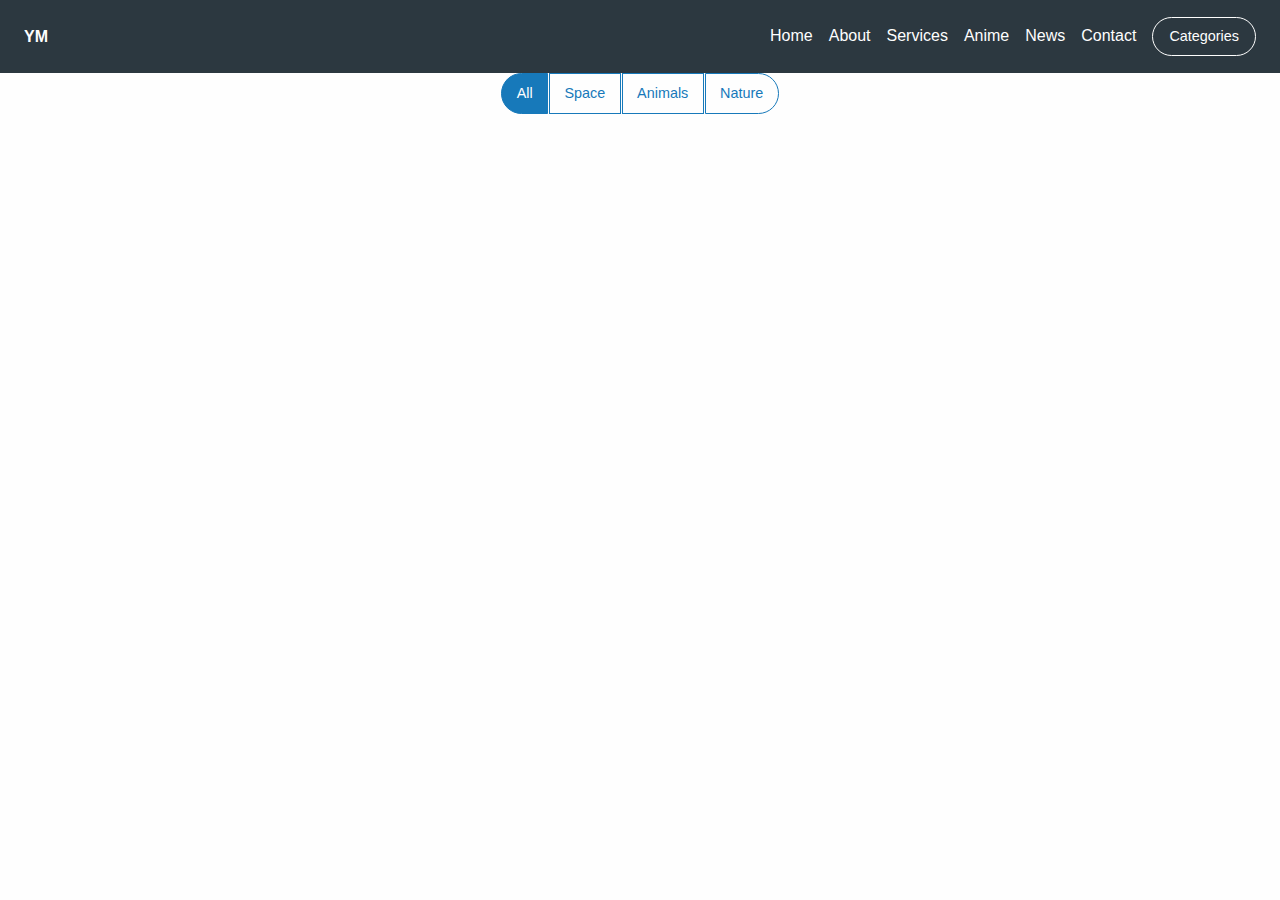
==== website/anime/index.html @ 5a895c48 "need to fix control" ====
<!doctype html>
<html ng-app class="no-js" lang="en" dir="ltr">
  <head>
    <meta charset="utf-8">
    <meta http-equiv="x-ua-compatible" content="ie=edge">
    <meta name="viewport" content="width=device-width, initial-scale=1.0">
    <title>Works</title>
     <script src="../js/angular.js"></script>
    <link rel="stylesheet" href="../css/foundation.css">
    <link rel="stylesheet" href="../css/app.css">
    <link rel="stylesheet" href="../css/nav.css">
    <link rel="stylesheet" href="css/header.css">
    <link rel="stylesheet" href="css/content.css">
    <link rel="stylesheet" href="../css/footer.css">
  </head>
  <body>
    <!-- being nav -->
    <nav class="top-bar topbar-responsive">
      <div class="top-bar-title">
        <span data-responsive-toggle="topbar-responsive" data-hide-for="medium">
          <button class="menu-icon" type="button" data-toggle></button>
        </span>
        <a class="topbar-responsive-logo" href="#"><strong>YM</strong></a>
      </div>
      <div id="topbar-responsive" class="topbar-responsive-links">
        <div class="top-bar-right">
          <ul class="menu simple vertical medium-horizontal">
            <li><a href="../index.html">Home</a></li>
            <li><a href="../about/index.html">About</a></li>
            <li><a href="../services/index.html">Services</a></li>
            <li><a href="#">Anime</a></li>
            <li><a href="../news/index.html">News</a></li>
            <li><a href="../contact/index.html">Contact</a></li>
            <li>
              <button type="button" class="button hollow topbar-responsive-button">Categories</button>
            </li>
          </ul>
        </div>
      </div>
    </nav>


    <!-- end nav -->
    <!-- being header -->

    <!-- end header -->
    <!-- being content -->

    <section class="filter-simple">
      <div class="button-group round">
        <button class="button hollow filter-simple-button is-active" data-filter="all">All</button>
        <button class="button hollow filter-simple-button" data-filter="space">Space</button>
        <button class="button hollow filter-simple-button" data-filter="animals">Animals</button>
        <button class="button hollow filter-simple-button" data-filter="nature">Nature</button>
      </div>
      <div class="grid-x grid-padding-x"></div>
      <div class="row small-up-2 medium-up-3 large-up-4">
        <div class="grid-x grid-padding-x"></div>
        <div class="column column-block filter-simple-item space">
                <div class="grid-x grid-padding-x"></div>
          <img src="https://spaceholder.cc/350x350" alt="" />
        </div>
        <div class="column column-block filter-simple-item nature">
          <img src="https://placeimg.com/350/350/nature" alt="" />
        </div>
        <div class="column column-block filter-simple-item animals">
          <img src="https://placeimg.com/350/350/animals" alt="" />
        </div>
        <div class="column column-block filter-simple-item animals">
          <img src="https://placeimg.com/350/350/animals" alt="" />
        </div>
        <div class="column column-block filter-simple-item animals">
          <img src="https://placeimg.com/350/350/animals" alt="" />
        </div>
        <div class="column column-block filter-simple-item nature">
          <img src="https://placeimg.com/350/350/nature" alt="" />
        </div>
        <div class="column column-block filter-simple-item nature">
          <img src="https://placeimg.com/350/350/nature" alt="" />
        </div>
        <div class="column column-block filter-simple-item animals">
          <img src="https://placeimg.com/350/350/animals" alt="" />
        </div>
        <div class="column column-block filter-simple-item nature">
          <img src="https://placeimg.com/350/350/nature" alt="" />
        </div>
        <div class="column column-block filter-simple-item animals">
          <img src="https://placeimg.com/350/350/animals" alt="" />
        </div>
        <div class="column column-block filter-simple-item space">
          <img src="https://spaceholder.cc/350x350" alt="" />
        </div>
        <div class="column column-block filter-simple-item space">
          <img src="https://spaceholder.cc/350x350" alt="" />
        </div>
      </div>
    </section>



    <!-- end content -->
    <!-- being footer -->



    <!-- end footer -->


    <script src="../js/vendor/jquery.js"></script>
    <script src="../js/vendor/what-input.js"></script>
    <script src="../js/vendor/foundation.js"></script>
    <script src="../js/app.js"></script>
  </body>
</html>
---- website/css/nav.css ----
.topbar-responsive {
  background: #2c3840;
  padding: 1rem 1.5rem;
}

.topbar-responsive .topbar-responsive-logo {
  color: #fefefe;
  vertical-align: middle;
}

.topbar-responsive .menu {
  background: #2c3840;
}

.topbar-responsive .menu li:last-of-type {
  margin-right: 0;
}

.topbar-responsive .menu a {
  color: #fefefe;
  transition: color 0.15s ease-in;
}

.topbar-responsive .menu a:hover {
  color: #c6d1d8;
}

@media screen and (max-width: 39.9375em) {
  .topbar-responsive .menu a {
    padding: 0.875rem 0;
  }
}

.topbar-responsive .menu .topbar-responsive-button {
  color: #fefefe;
  border-color: #fefefe;
  border-radius: 5000px;
  transition: color 0.15s ease-in, border-color 0.15s ease-in;
}

.topbar-responsive .menu .topbar-responsive-button:hover {
  color: #c6d1d8;
  border-color: #c6d1d8;
}

@media screen and (max-width: 39.9375em) {
  .topbar-responsive .menu .topbar-responsive-button {
    width: 100%;
    margin: 0.875rem 0;
  }
}

@media screen and (max-width: 39.9375em) {
  .topbar-responsive {
    padding: 0.75rem;
  }
  .topbar-responsive .top-bar-title {
    position: relative;
    width: 100%;
  }
  .topbar-responsive .top-bar-title span {
    position: absolute;
    right: 0;
    border: 1px solid #fefefe;
    border-radius: 5px;
    padding: 0.25rem 0.45rem;
    top: 50%;
    -webkit-transform: translateY(-50%);
        -ms-transform: translateY(-50%);
            transform: translateY(-50%);
  }
  .topbar-responsive .top-bar-title span .menu-icon {
    margin-bottom: 4px;
  }
}

@-webkit-keyframes fadeIn {
  from {
    opacity: 0;
  }
  to {
    opacity: 1;
  }
}

@keyframes fadeIn {
  from {
    opacity: 0;
  }
  to {
    opacity: 1;
  }
}

@-webkit-keyframes slideDown {
  0% {
    -webkit-transform: translateY(-100%);
            transform: translateY(-100%);
  }
  100% {
    -webkit-transform: translateY(0%);
            transform: translateY(0%);
  }
}

@keyframes slideDown {
  0% {
    -webkit-transform: translateY(-100%);
            transform: translateY(-100%);
  }
  100% {
    -webkit-transform: translateY(0%);
            transform: translateY(0%);
  }
}

@media screen and (max-width: 39.9375em) {
  .topbar-responsive-links {
    -webkit-animation-fill-mode: both;
            animation-fill-mode: both;
    -webkit-animation-duration: 0.5s;
            animation-duration: 0.5s;
    width: 100%;
    -webkit-animation: fadeIn 1s ease-in;
            animation: fadeIn 1s ease-in;
  }
}
---- website/anime/css/content.css ----
.filter-simple .button-group {
  -webkit-justify-content: center;
      -ms-flex-pack: center;
          justify-content: center;
}

.filter-simple .filter-simple-button.hollow.is-active, .filter-simple .filter-simple-button.hollow:focus, .filter-simple .filter-simple-button.hollow:active {
  background-color: #1779ba;
  color: #fefefe;
}

.button-group.round :first-child {
  border-radius: 5000px 0 0 5000px;
}

.button-group.round :last-child {
  border-radius: 0 5000px 5000px 0;
}

.column-block {
  margin-bottom: 30px;
}
---- website/css/footer.css ----
#myBtn {
    display: none; /* Hidden by default */
    position: fixed; /* Fixed/sticky position */
    bottom: 20px; /* Place the button at the bottom of the page */
    right: 30px; /* Place the button 30px from the right */
    z-index: 99; /* Make sure it does not overlap */
    border: none; /* Remove borders */
    outline: none; /* Remove outline */
    background-color: red; /* Set a background color */
    color: white; /* Text color */
    cursor: pointer; /* Add a mouse pointer on hover */
    padding: 15px; /* Some padding */
    border-radius: 10px; /* Rounded corners */
}

#myBtn:hover {
    background-color: #555; /* Add a dark-grey background on hover */
}
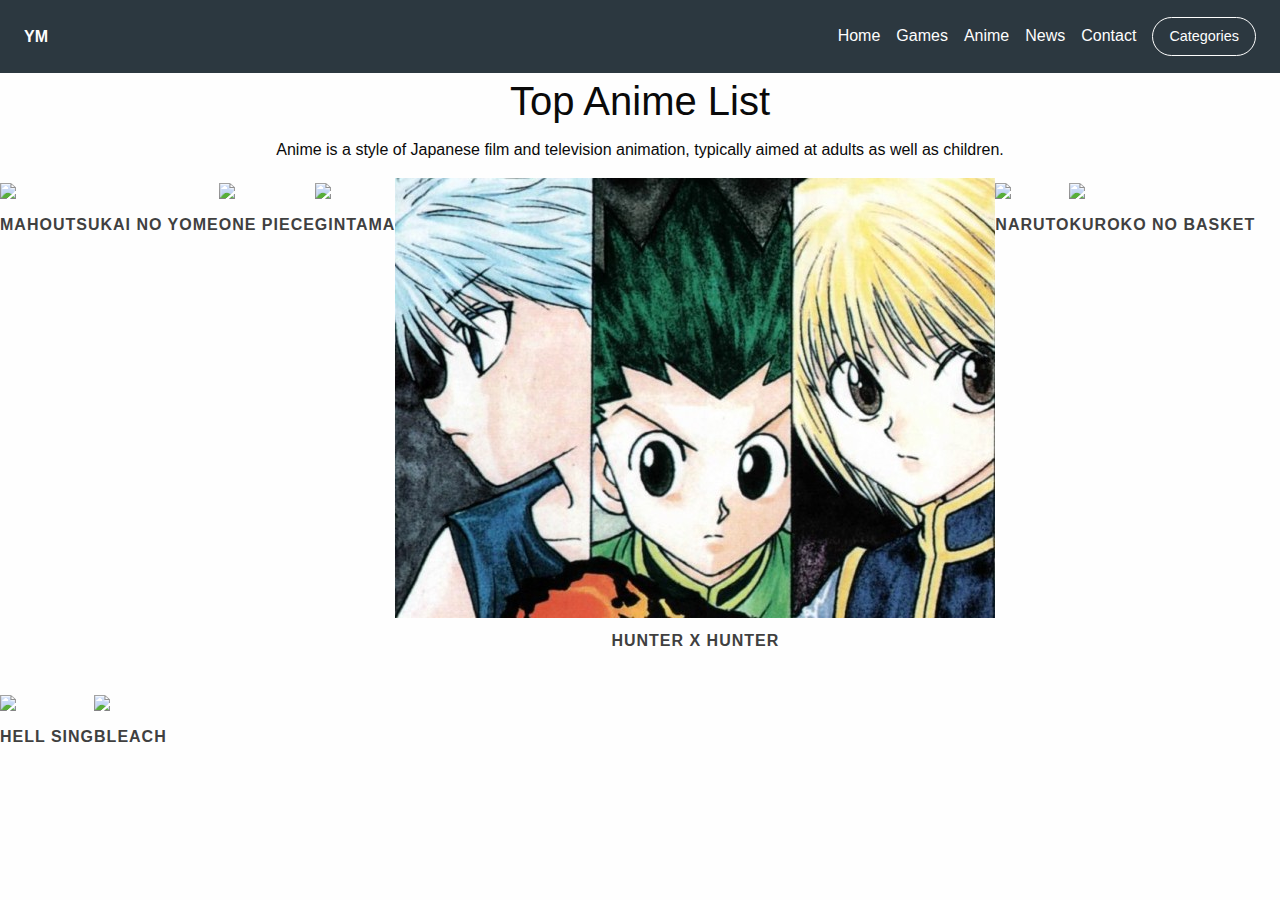
==== commit 1f614f41: "finish anime" ====
--- a/website/anime/index.html
+++ b/website/anime/index.html
@@ -26,8 +26,8 @@
         <div class="top-bar-right">
           <ul class="menu simple vertical medium-horizontal">
             <li><a href="../index.html">Home</a></li>
-            <li><a href="../about/index.html">About</a></li>
-            <li><a href="../services/index.html">Services</a></li>
+
+            <li><a href="../Games/index.html">Games</a></li>
             <li><a href="#">Anime</a></li>
             <li><a href="../news/index.html">News</a></li>
             <li><a href="../contact/index.html">Contact</a></li>
@@ -46,61 +46,79 @@
     <!-- end header -->
     <!-- being content -->
 
-    <section class="filter-simple">
-      <div class="button-group round">
-        <button class="button hollow filter-simple-button is-active" data-filter="all">All</button>
-        <button class="button hollow filter-simple-button" data-filter="space">Space</button>
-        <button class="button hollow filter-simple-button" data-filter="animals">Animals</button>
-        <button class="button hollow filter-simple-button" data-filter="nature">Nature</button>
+    <div class="featured-image-block-grid">
+    <div class="featured-image-block-grid-header small-10 medium-8 large-7 columns text-center">
+      <h2>Top Anime List</h2>
+      <p>Anime is a style of Japanese film and television animation, typically aimed at adults as well as children.</p>
+    </div>
+
+    <div class="row large-up-4 small-up-2">
+  <div class="grid-x grid-padding-x">
+      <div class="featured-image-block column">
+       <a href="https://myanimelist.net/anime/35062/Mahoutsukai_no_Yome">
+          <img src="https://data.whicdn.com/images/229927087/original.jpg" />
+          <p class="text-center featured-image-block-title">Mahoutsukai No Yome</p>
+        </a>
       </div>
-      <div class="grid-x grid-padding-x"></div>
-      <div class="row small-up-2 medium-up-3 large-up-4">
-        <div class="grid-x grid-padding-x"></div>
-        <div class="column column-block filter-simple-item space">
-                <div class="grid-x grid-padding-x"></div>
-          <img src="https://spaceholder.cc/350x350" alt="" />
-        </div>
-        <div class="column column-block filter-simple-item nature">
-          <img src="https://placeimg.com/350/350/nature" alt="" />
-        </div>
-        <div class="column column-block filter-simple-item animals">
-          <img src="https://placeimg.com/350/350/animals" alt="" />
-        </div>
-        <div class="column column-block filter-simple-item animals">
-          <img src="https://placeimg.com/350/350/animals" alt="" />
-        </div>
-        <div class="column column-block filter-simple-item animals">
-          <img src="https://placeimg.com/350/350/animals" alt="" />
-        </div>
-        <div class="column column-block filter-simple-item nature">
-          <img src="https://placeimg.com/350/350/nature" alt="" />
-        </div>
-        <div class="column column-block filter-simple-item nature">
-          <img src="https://placeimg.com/350/350/nature" alt="" />
-        </div>
-        <div class="column column-block filter-simple-item animals">
-          <img src="https://placeimg.com/350/350/animals" alt="" />
-        </div>
-        <div class="column column-block filter-simple-item nature">
-          <img src="https://placeimg.com/350/350/nature" alt="" />
-        </div>
-        <div class="column column-block filter-simple-item animals">
-          <img src="https://placeimg.com/350/350/animals" alt="" />
-        </div>
-        <div class="column column-block filter-simple-item space">
-          <img src="https://spaceholder.cc/350x350" alt="" />
-        </div>
-        <div class="column column-block filter-simple-item space">
-          <img src="https://spaceholder.cc/350x350" alt="" />
-        </div>
+
+      <div class="featured-image-block column">
+       <a href="https://d3u4fnct1vpepk.cloudfront.net/class-websites/f2017/Julie/index.html">
+          <img src="https://i.pinimg.com/736x/e9/0d/0c/e90d0cc3ec2cf1d5d8fcb909b93586d5--anime-streaming-sites-the-anchor.jpg" />
+          <p class="text-center featured-image-block-title">One Piece</p>
+        </a>
       </div>
-    </section>
+
+      <div class="featured-image-block column">
+       <a href="https://en.wikipedia.org/wiki/Gin_Tama">
+          <img src="https://s1.zerochan.net/Joui.600.2004316.jpg" />
+          <p class="text-center featured-image-block-title">Gintama</p>
+        </a>
+      </div>
+
+      <div class="featured-image-block column">
+       <a href="https://en.wikipedia.org/wiki/Hunter_%C3%97_Hunter">
+          <img src="media/hunter new.jpg" />
+          <p class="text-center featured-image-block-title">Hunter X Hunter</p>
+        </a>
+      </div>
+
+      <div class="featured-image-block column">
+       <a href="https://en.wikipedia.org/wiki/Naruto">
+          <img src="http://i.imgur.com/umSDh5W.jpg" />
+          <p class="text-center featured-image-block-title">Naruto</p>
+        </a>
+      </div>
+
+      <div class="featured-image-block column">
+       <a href="https://en.wikipedia.org/wiki/Kuroko%27s_Basketball">
+          <img src="https://i.skyrock.net/8803/88798803/pics/3175298891_1_2_20VmJSWz.jpg" />
+          <p class="text-center featured-image-block-title">Kuroko no basket</p>
+        </a>
+      </div>
+
+      <div class="featured-image-block column">
+       <a href="https://en.wikipedia.org/wiki/Hellsing">
+          <img src="https://i.pinimg.com/originals/65/35/1c/65351c124dc77901f03c69d0a1132a8f.jpg" />
+          <p class="text-center featured-image-block-title">Hell Sing</p>
+        </a>
+      </div>
+
+      <div class="featured-image-block column">
+       <a href="https://www.viz.com/bleach">
+          <img src="http://image.space.rakuten.co.jp/lg01/07/0001024907/39/img8bf238ddzik3zj.jpeg" />
+          <p class="text-center featured-image-block-title">Bleach</p>
+        </a>
+      </div>
+    </div>
+  </div>
+
+
 
 
 
     <!-- end content -->
     <!-- being footer -->
-
+<button onclick="topFunction()" id="myBtn" title="Go to top">Top</button>
 
 
     <!-- end footer -->
--- a/website/anime/css/content.css
+++ b/website/anime/css/content.css
@@ -1,23 +1,22 @@
 
-.filter-simple .button-group {
-  -webkit-justify-content: center;
-      -ms-flex-pack: center;
-          justify-content: center;
+.featured-image-block-grid-header {
+  margin-left: auto;
+  margin-right: auto;
 }
 
-.filter-simple .filter-simple-button.hollow.is-active, .filter-simple .filter-simple-button.hollow:focus, .filter-simple .filter-simple-button.hollow:active {
-  background-color: #1779ba;
-  color: #fefefe;
+.featured-image-block {
+  margin-bottom: 20px;
 }
 
-.button-group.round :first-child {
-  border-radius: 5000px 0 0 5000px;
+.featured-image-block .featured-image-block-title {
+  font-weight: 600;
+  margin-top: 10px;
+  text-transform: uppercase;
+  letter-spacing: 1px;
+  font-size: 1em;
+  color: #404040;
 }
 
-.button-group.round :last-child {
-  border-radius: 0 5000px 5000px 0;
+.featured-image-block a:hover p {
+  color: #1779ba;
 }
-
-.column-block {
-  margin-bottom: 30px;
-}
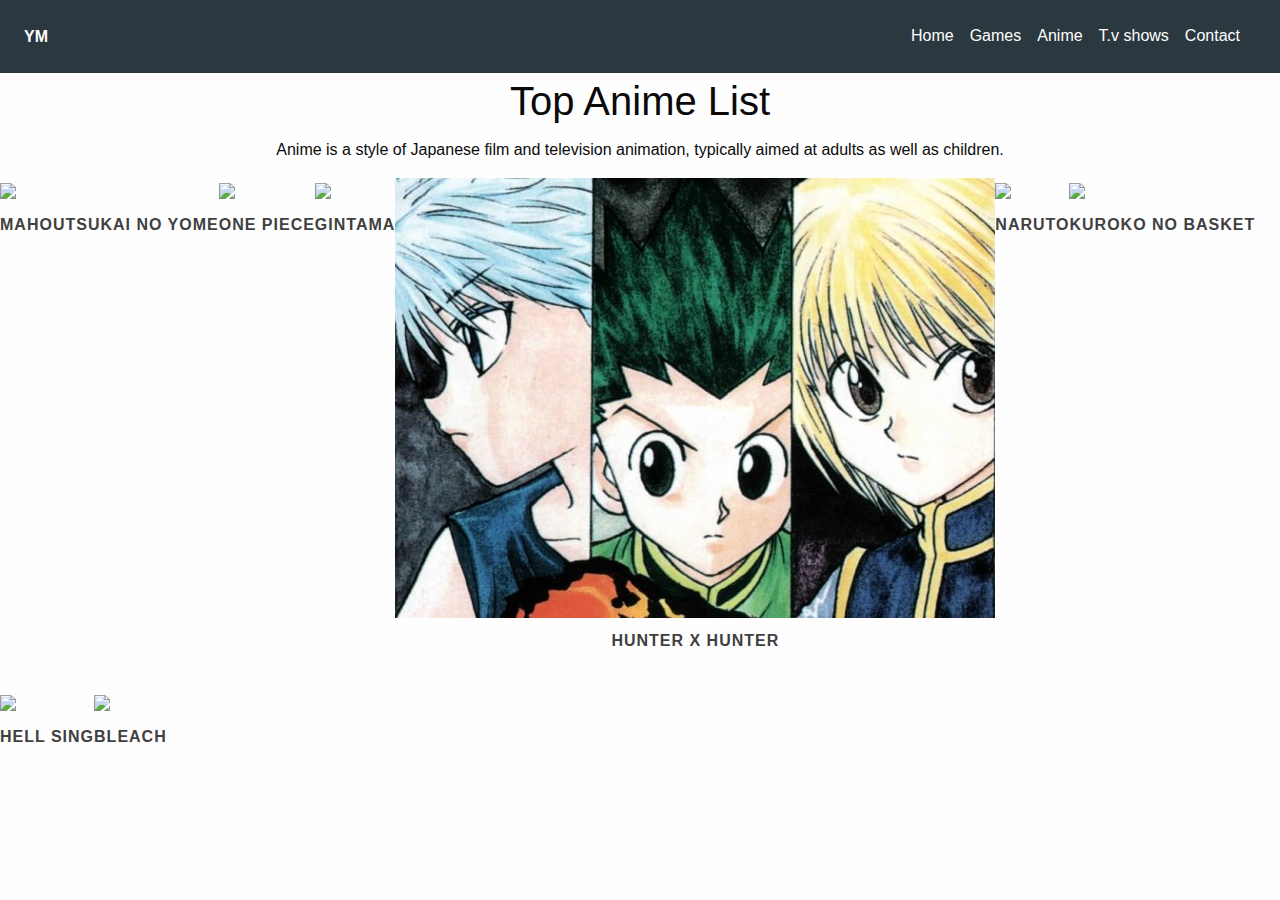
==== commit 1904bb42: "fix some stuff with nav" ====
--- a/website/anime/index.html
+++ b/website/anime/index.html
@@ -29,10 +29,10 @@
 
             <li><a href="../Games/index.html">Games</a></li>
             <li><a href="#">Anime</a></li>
-            <li><a href="../news/index.html">News</a></li>
+            <li><a href="../T.v shows/index.html">T.v shows</a></li>
             <li><a href="../contact/index.html">Contact</a></li>
             <li>
-              <button type="button" class="button hollow topbar-responsive-button">Categories</button>
+              
             </li>
           </ul>
         </div>
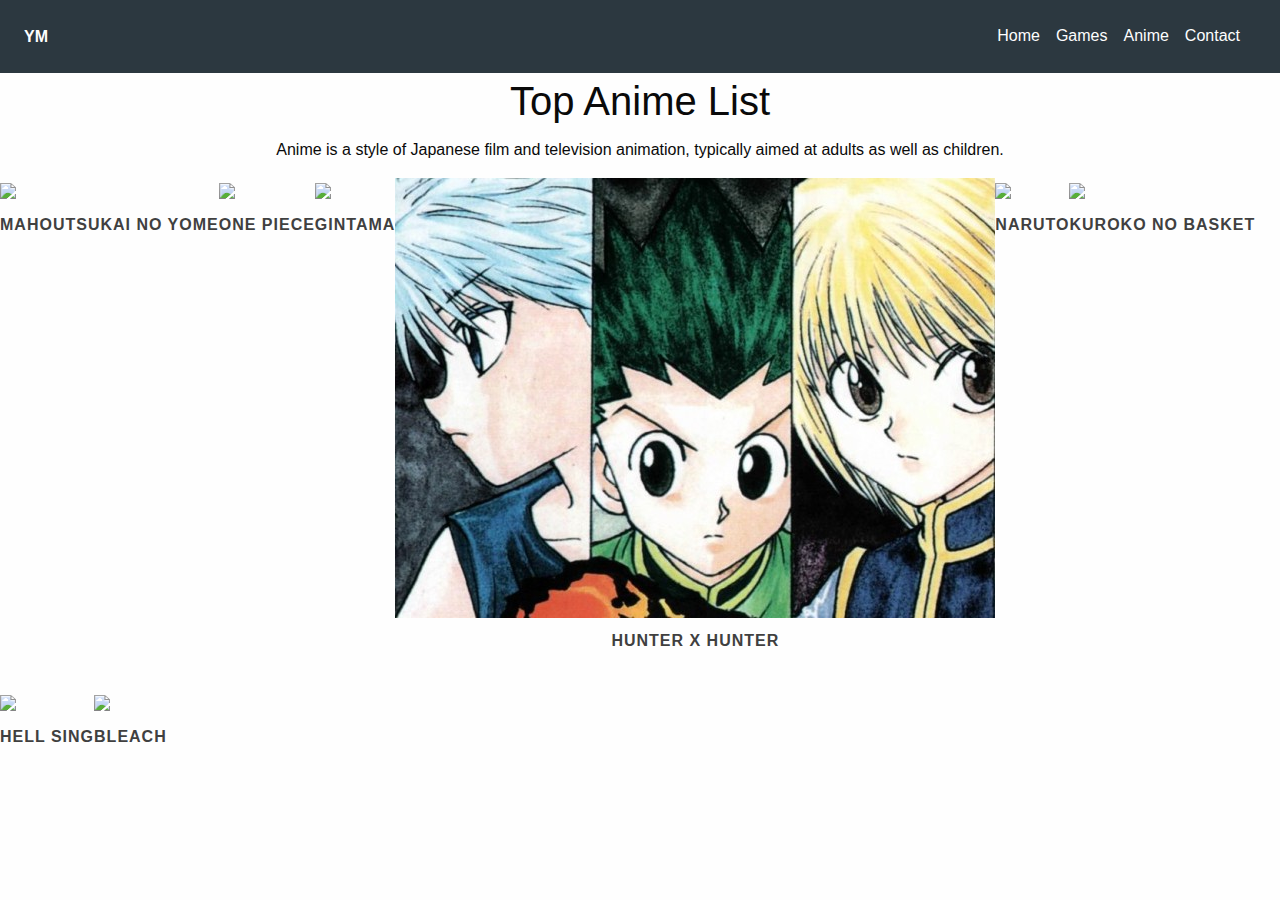
==== commit 80482eeb: "finishish" ====
--- a/website/anime/index.html
+++ b/website/anime/index.html
@@ -29,10 +29,10 @@
 
             <li><a href="../Games/index.html">Games</a></li>
             <li><a href="#">Anime</a></li>
-            <li><a href="../T.v shows/index.html">T.v shows</a></li>
+            
             <li><a href="../contact/index.html">Contact</a></li>
             <li>
-              
+
             </li>
           </ul>
         </div>
